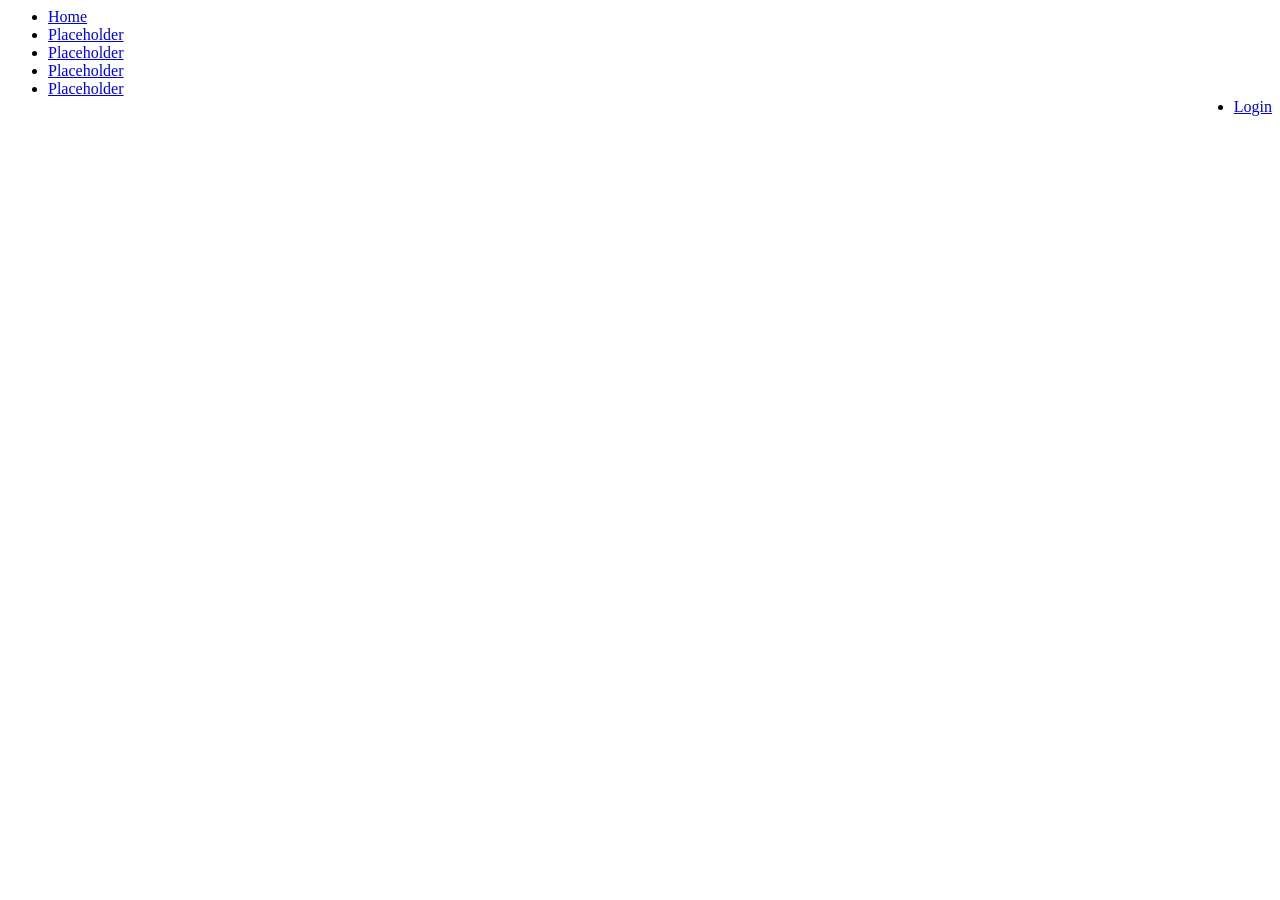
==== nav.html @ c59ba85d "1" ====
<html>
<body>

    <ul>
        <li><a href="/index.php">Home</a></li>

 
                <li><a href="#">Placeholder</a></li>
               <li><a href="#">Placeholder</a></li>
               <li><a href="#">Placeholder</a></li>
               <li><a href="#">Placeholder</a></li>

<!--        <li><a href="login-page.html">Login</a></li>
        <li><a href="../UpdateDisplay.php">Admin</a></li>-->
        <li style="float:right"><a href="/login.php">Login</a></li>
 <!--        <li style="float:right"><a href="/demo.php">Demo</a></li> -->
    </ul>

</body>

</html>
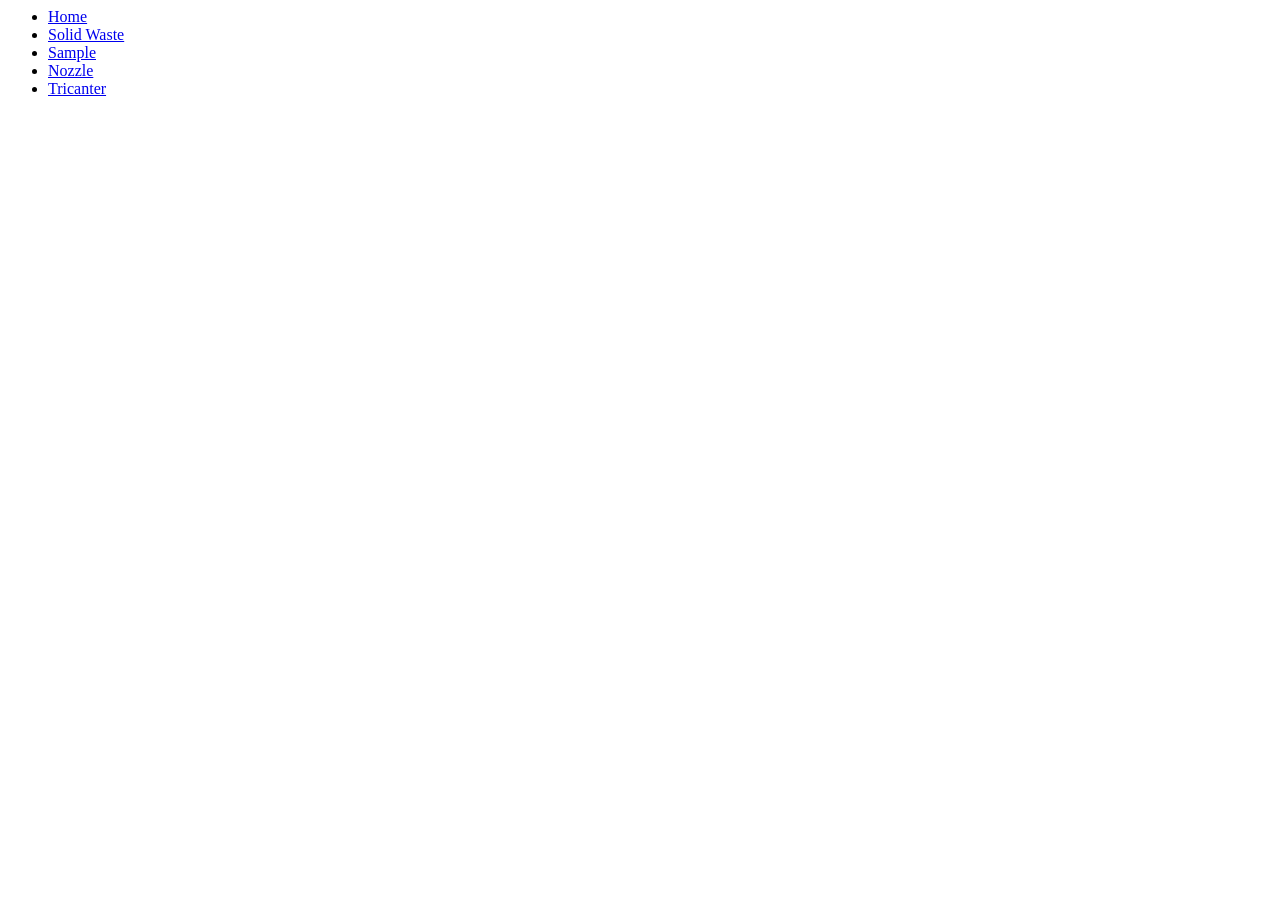
==== commit db1cf44a: "1" ====
--- a/nav.html
+++ b/nav.html
@@ -1,20 +1,18 @@
 <html>
+
 <body>
 
+ <!-- nav -->
     <ul>
-        <li><a href="/index.php">Home</a></li>
+        <li><a href="/index.html">Home</a></li>
 
- 
-                <li><a href="#">Placeholder</a></li>
-               <li><a href="#">Placeholder</a></li>
-               <li><a href="#">Placeholder</a></li>
-               <li><a href="#">Placeholder</a></li>
+        <li><a href="/solidWaste.html">Solid Waste</a></li>
+        <li><a href="/sample.html">Sample</a></li>
+        <li><a href="/nozzle.html">Nozzle</a></li>
+        <li><a href="/tricanterTracking.html">Tricanter</a></li>
+    </ul>
 
-<!--        <li><a href="login-page.html">Login</a></li>
-        <li><a href="../UpdateDisplay.php">Admin</a></li>-->
-        <li style="float:right"><a href="/login.php">Login</a></li>
- <!--        <li style="float:right"><a href="/demo.php">Demo</a></li> -->
-    </ul>
+<!-- end nav -->
 
 </body>
 
